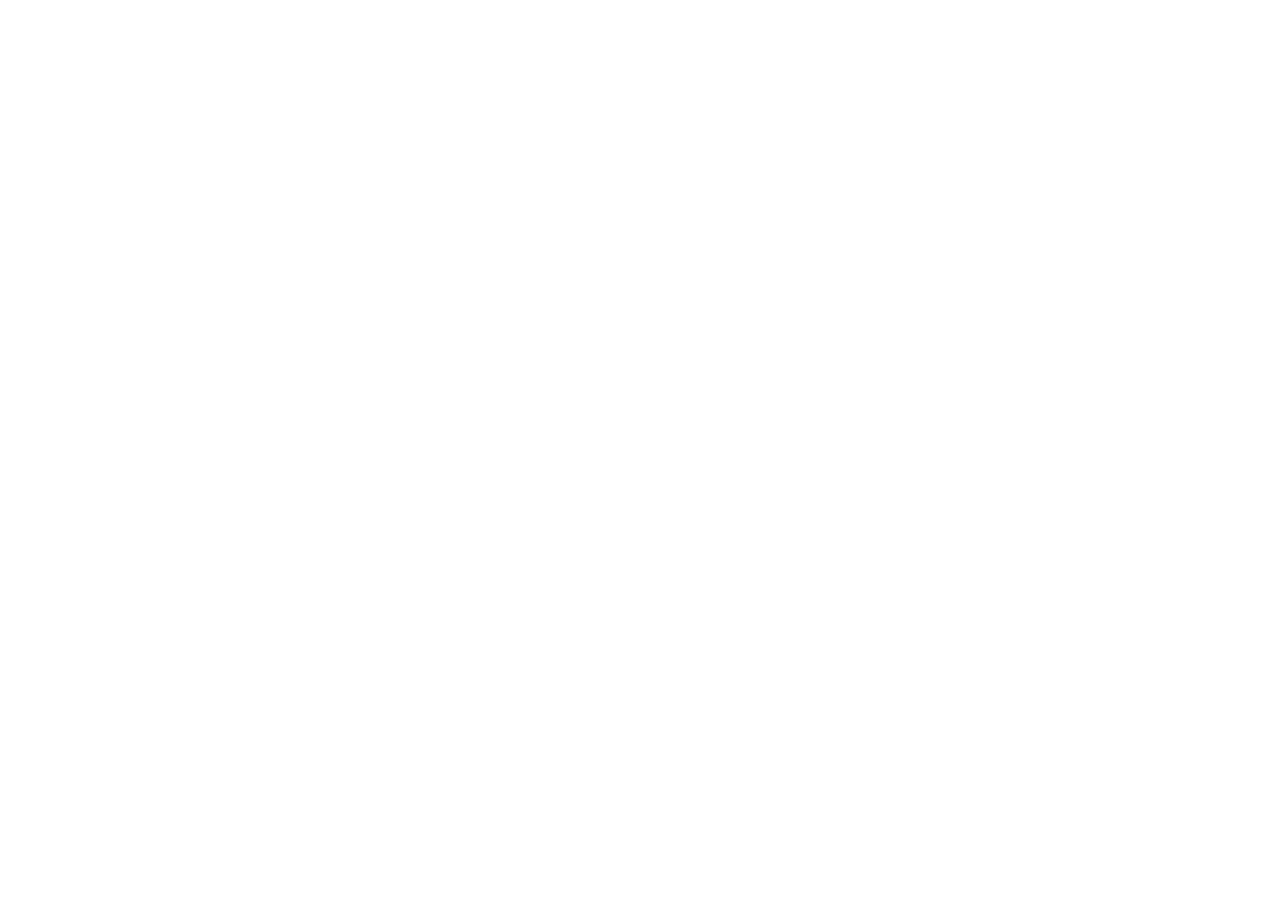
==== index.html @ b66d5ff3 "tambah index.html" ====
<!DOCTYPE html>
<html lang="en">

<head>
    <meta charset="UTF-8">
    <meta http-equiv="X-UA-Compatible" content="IE=edge">
    <meta name="viewport" content="width=device-width, initial-scale=1.0">
    <title>Document</title>
</head>

<body>

</body>

</html>
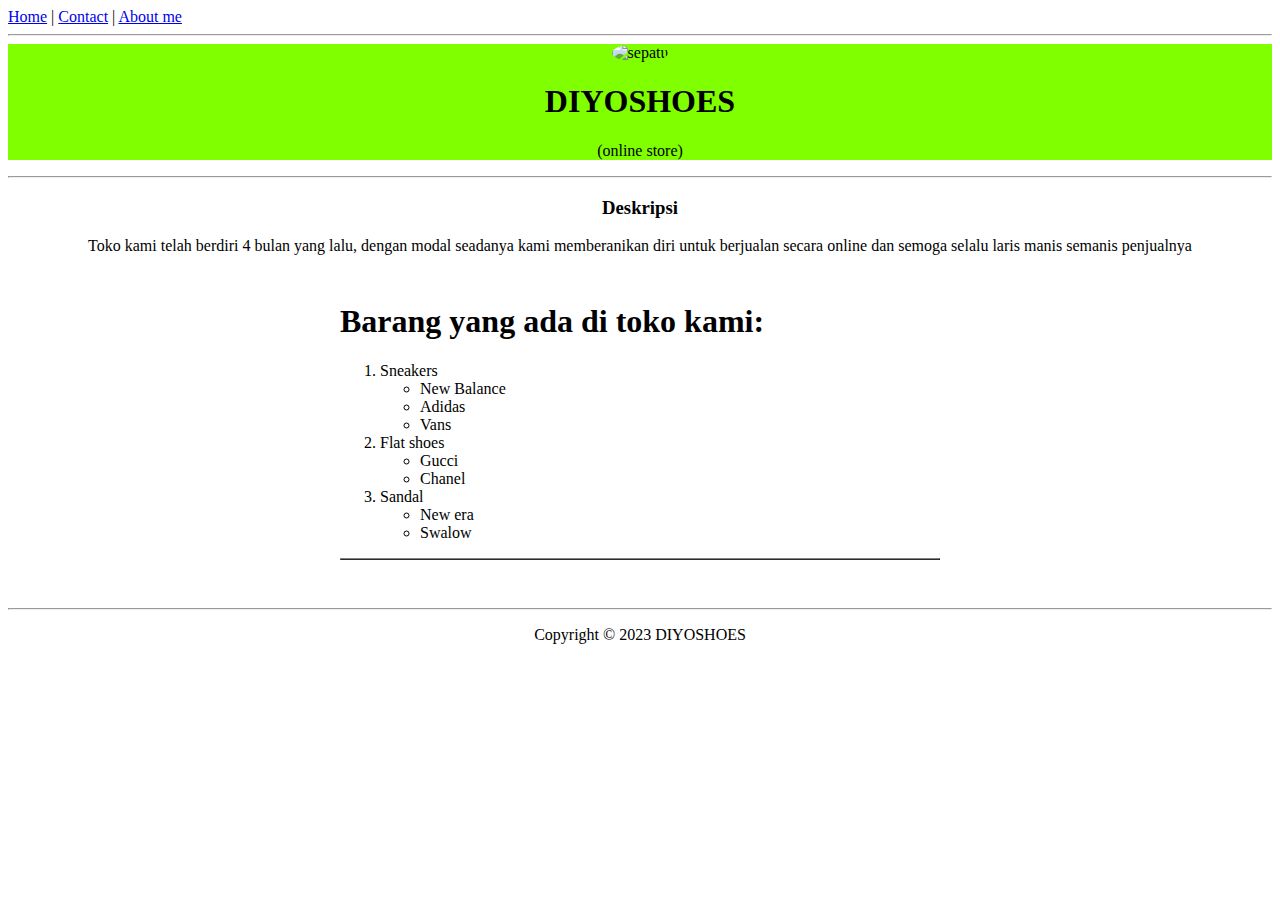
==== commit c8ce0e88: "tambah" ====
--- a/index.html
+++ b/index.html
@@ -1,15 +1,76 @@
 <!DOCTYPE html>
 <html lang="en">
-
 <head>
     <meta charset="UTF-8">
-    <meta http-equiv="X-UA-Compatible" content="IE=edge">
     <meta name="viewport" content="width=device-width, initial-scale=1.0">
-    <title>Document</title>
+    <title>Dila dan Yola</title>
+    <link rel="shortcut icon" href="/favicon.ico" type="image/x-icon">
+<link rel="icon" href="favicon.ico" type="image/x-icon">
+<style>
+header {
+background-color:chartreuse ;
+}
+</style>
 </head>
-
 <body>
-
+    <nav>
+        <a href="index.html">Home</a> |
+        <a href="contact.html">Contact</a> |
+        <a href="about.html">About me</a>
+    </nav>
+    <hr />
+    <header style="text-align: center;">
+        <img src="foto-profil.jpeg" width="200" height="200" alt="sepatu" style="border-radius: 50%;"/>
+        <h1>DIYOSHOES</h1>
+        <p>(online store)</p>
+    </header>
+    <hr />
+    <article style="text-align: center;">
+        <h3>Deskripsi</h3>
+        <style>
+            blockquote {
+                font-style: italic;
+                font-size: larger;
+                color: dodgerblue;
+            }
+            cite {
+                font-size: small;
+                font-style: normal;
+                color: fuchsia;
+            }
+        </style>
+        <p style="text-align: center">Toko kami telah berdiri 4 bulan yang lalu, dengan modal seadanya kami memberanikan diri untuk berjualan secara online dan semoga selalu laris manis semanis penjualnya </p>
+    </article>
+    <div style="max-width: 600px; margin: 3em auto">
+        <table border="1" width="100%">
+            <thead>
+                <h1>Barang yang ada di toko kami:</h1>
+                <ol>
+                    <li>Sneakers
+                        <ul>
+                            <li>New Balance</li>
+                            <li>Adidas</li>
+                            <li>Vans</li>
+                        </ul>
+                    </li>
+                    <li>Flat shoes
+                        <ul>
+                            <li>Gucci</li>
+                            <li>Chanel</li>
+                        </ul>
+                    </li>
+                    <li>Sandal</li>
+                    <ul>
+                        <li>New era</li>
+                        <li>Swalow</li>
+                    </ul>
+                </ol>
+            </tbody>
+        </table>
+    </div>
+    <hr>
+    <footer style="text-align: center;">
+        <p>Copyright &copy; 2023 DIYOSHOES</p>
+    </footer>
 </body>
-
 </html>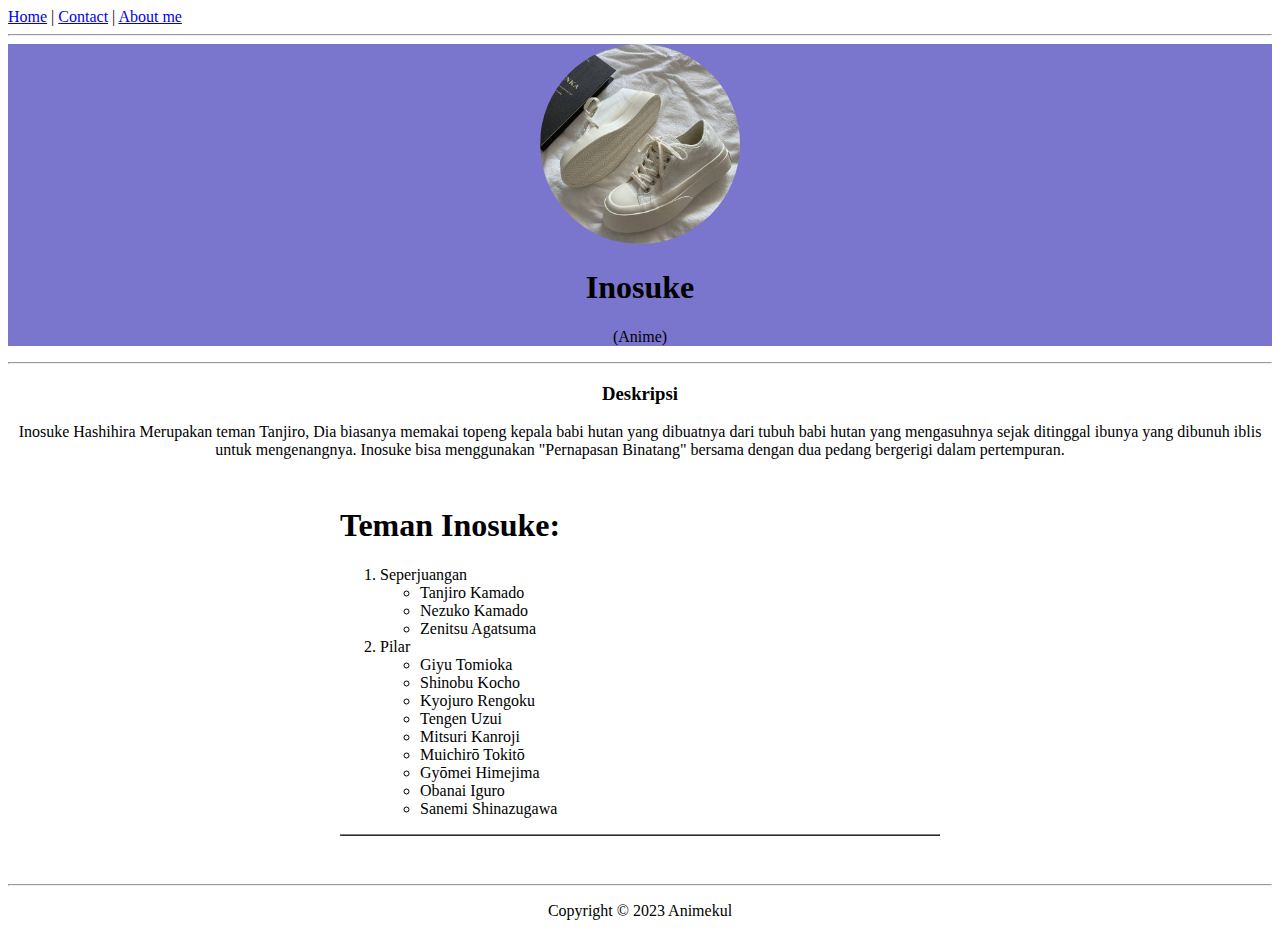
==== commit 100900bb: "examp1" ====
--- a/index.html
+++ b/index.html
@@ -8,7 +8,7 @@
 <link rel="icon" href="favicon.ico" type="image/x-icon">
 <style>
 header {
-background-color:chartreuse ;
+background-color:#7A75CD ;
 }
 </style>
 </head>
@@ -21,56 +21,47 @@
     <hr />
     <header style="text-align: center;">
         <img src="foto-profil.jpeg" width="200" height="200" alt="sepatu" style="border-radius: 50%;"/>
-        <h1>DIYOSHOES</h1>
-        <p>(online store)</p>
+        <h1>Inosuke</h1>
+        <p>(Anime)</p>
     </header>
     <hr />
     <article style="text-align: center;">
         <h3>Deskripsi</h3>
-        <style>
-            blockquote {
-                font-style: italic;
-                font-size: larger;
-                color: dodgerblue;
-            }
-            cite {
-                font-size: small;
-                font-style: normal;
-                color: fuchsia;
-            }
-        </style>
-        <p style="text-align: center">Toko kami telah berdiri 4 bulan yang lalu, dengan modal seadanya kami memberanikan diri untuk berjualan secara online dan semoga selalu laris manis semanis penjualnya </p>
+        
+        <p style="text-align: center">Inosuke Hashihira Merupakan teman Tanjiro, Dia biasanya memakai topeng kepala babi hutan yang dibuatnya dari tubuh babi hutan yang mengasuhnya sejak ditinggal ibunya yang dibunuh iblis untuk mengenangnya. Inosuke bisa menggunakan "Pernapasan Binatang" bersama dengan dua pedang bergerigi dalam pertempuran.</p>
     </article>
     <div style="max-width: 600px; margin: 3em auto">
         <table border="1" width="100%">
             <thead>
-                <h1>Barang yang ada di toko kami:</h1>
+                <h1>Teman Inosuke:</h1>
                 <ol>
-                    <li>Sneakers
+                    <li>Seperjuangan
                         <ul>
-                            <li>New Balance</li>
-                            <li>Adidas</li>
-                            <li>Vans</li>
+                            <li>Tanjiro Kamado</li>
+                            <li> Nezuko Kamado</li>
+                            <li>Zenitsu Agatsuma</li>
                         </ul>
                     </li>
-                    <li>Flat shoes
+                    <li>Pilar
                         <ul>
-                            <li>Gucci</li>
-                            <li>Chanel</li>
+                            <li> Giyu Tomioka</li>
+                            <li>Shinobu Kocho</li>
+                            <li>Kyojuro Rengoku</li>
+                            <li>Tengen Uzui</li>
+                            <li>Mitsuri Kanroji</li>
+                            <li>Muichirō Tokitō</li>
+                            <li>Gyōmei Himejima</li>
+                            <li>Obanai Iguro</li>
+                            <li>Sanemi Shinazugawa</li>
                         </ul>
                     </li>
-                    <li>Sandal</li>
-                    <ul>
-                        <li>New era</li>
-                        <li>Swalow</li>
-                    </ul>
                 </ol>
             </tbody>
         </table>
     </div>
     <hr>
     <footer style="text-align: center;">
-        <p>Copyright &copy; 2023 DIYOSHOES</p>
+        <p>Copyright &copy; 2023 Animekul</p>
     </footer>
 </body>
 </html>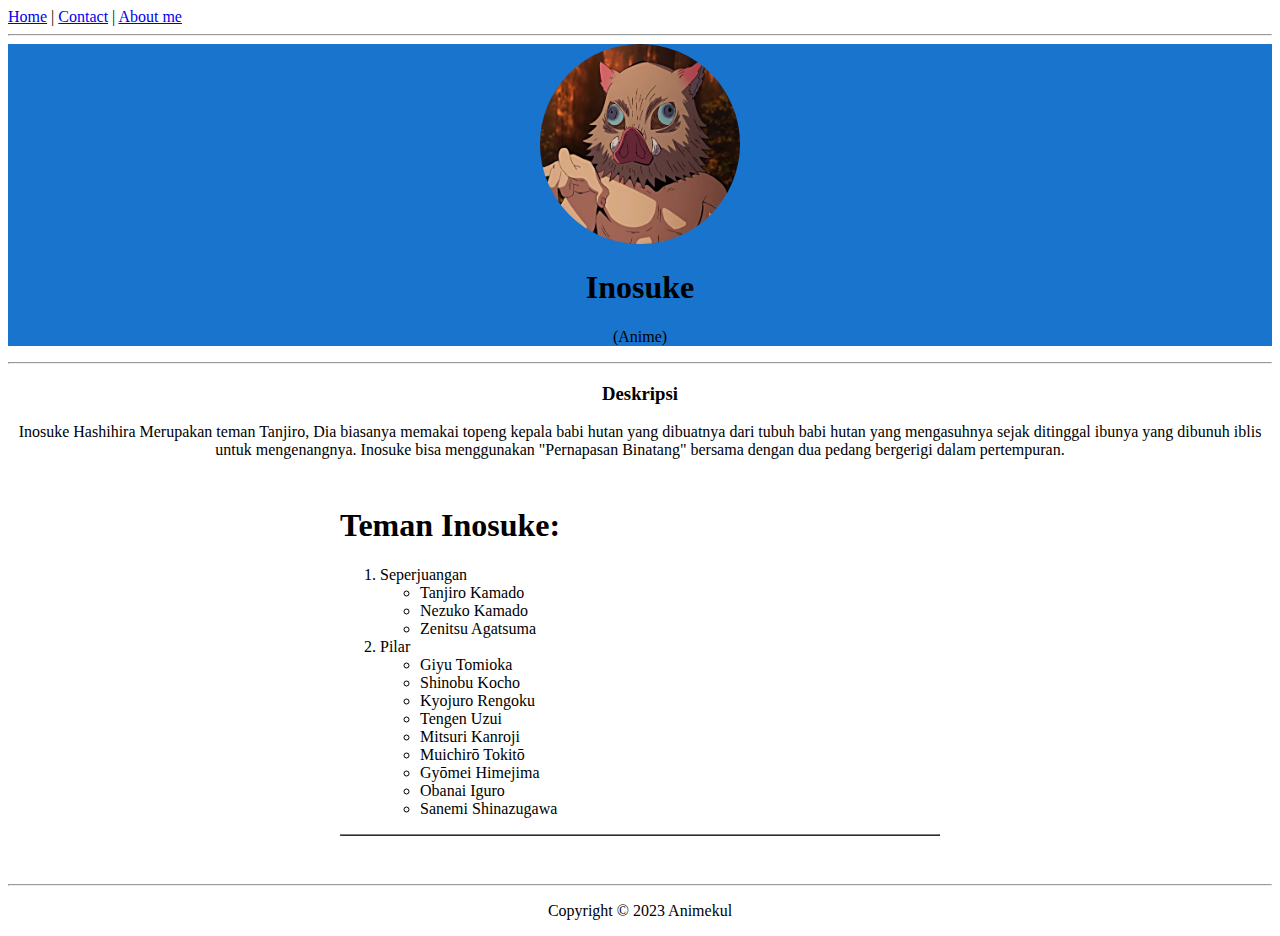
==== commit 470dff66: "hasira" ====
--- a/index.html
+++ b/index.html
@@ -3,12 +3,12 @@
 <head>
     <meta charset="UTF-8">
     <meta name="viewport" content="width=device-width, initial-scale=1.0">
-    <title>Dila dan Yola</title>
+    <title>husbu</title>
     <link rel="shortcut icon" href="/favicon.ico" type="image/x-icon">
 <link rel="icon" href="favicon.ico" type="image/x-icon">
 <style>
 header {
-background-color:#7A75CD ;
+background-color:#1874CD ;
 }
 </style>
 </head>
@@ -20,7 +20,7 @@
     </nav>
     <hr />
     <header style="text-align: center;">
-        <img src="foto-profil.jpeg" width="200" height="200" alt="sepatu" style="border-radius: 50%;"/>
+        <img src="inosuke.jpg" width="200" height="200" alt="inosuke" style="border-radius: 50%;"/>
         <h1>Inosuke</h1>
         <p>(Anime)</p>
     </header>
